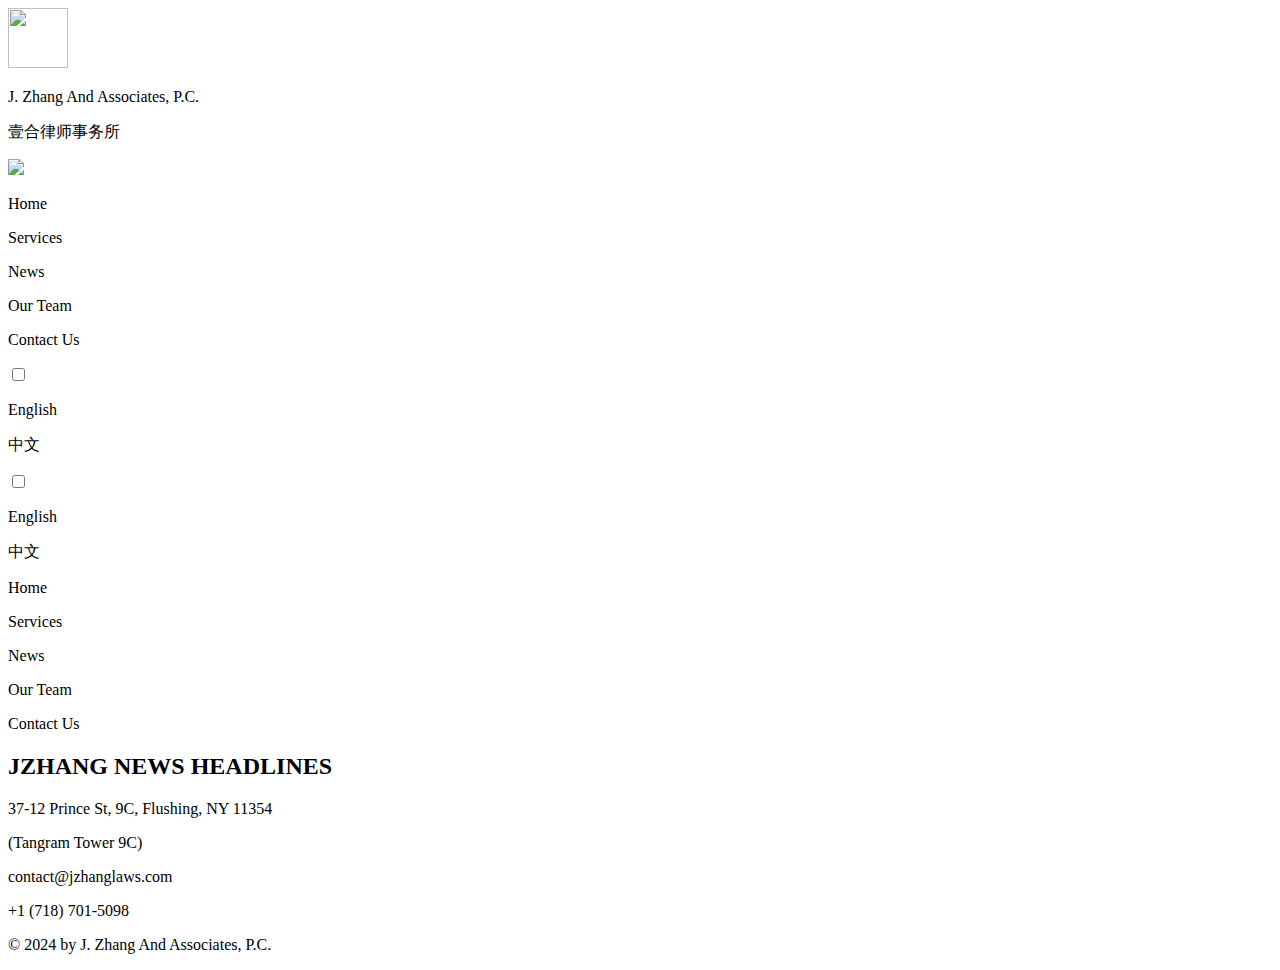
==== news.html @ 0e5b22c8 "Add files via upload" ====
<!DOCTYPE html>
<html>
    <head>
        <title>J.Zhang Law and Associates PC</title>

        <link rel="stylesheet" href="Styles/header.css">
        <link rel="stylesheet" href="Styles/footer.css">
        <link rel="stylesheet" href="Styles/news.css">
        <link rel="stylesheet" href="Styles/general.css">

        <!-- Libre Font -->
        <link rel="preconnect" href="https://fonts.googleapis.com">
        <link rel="preconnect" href="https://fonts.gstatic.com" crossorigin>
        <link href="https://fonts.googleapis.com/css2?family=Libre+Baskerville:ital,wght@0,400;0,700;1,400&display=swap" rel="stylesheet">

        <!-- Roboto Font -->
        <link rel="preconnect" href="https://fonts.googleapis.com">
        <link rel="preconnect" href="https://fonts.gstatic.com" crossorigin>
        <link href="https://fonts.googleapis.com/css2?family=Libre+Baskerville:ital,wght@0,400;0,700;1,400&family=Roboto:ital,wght@0,100;0,300;0,400;0,500;0,700;0,900;1,100;1,300;1,400;1,500;1,700;1,900&display=swap" rel="stylesheet">

        <script src="https://kit.fontawesome.com/da85db3896.js" crossorigin="anonymous"></script>
    </head>
    <body>
        <div class="header">
            <div class="header-left">
                <img src="Images/Logo.png" width="60" height="60">
                <p>J. Zhang And Associates, P.C. </p>
                <p class="logo-chinese-text">壹合律师事务所</p>
            </div>
            <div class="header-mid">
                <img class="hamburger-img" src="Icons/Hamburger.png">
                <p class="header-link js-home-link">Home</p>
                <p class="header-link js-services-link">Services</p>
                <p class="main-selector header-link js-news-link">News</p>
                <p class="header-link js-team-link">Our Team</p>
                <p class="header-link js-contact-link">Contact Us</p>
            </div>
            <div class="header-right">
                <div class="language-container">
                    <input type="checkbox" id="check">
                    <label for="check" class="button"></label>
                    <p class="english-txt">English</p>
                    <p class="chinese-txt">中文</p>
                </div>
            </div>
        </div>

        <div class="menu-outside"></div>

        <div class="menu">
            <nav>
                <div class="ham-x js-menu-x-btn">
                    <span></span>
                    <span></span>
                </div>
            </nav>

            <div class="language-container-sidebar">
                <input type="checkbox" id="check-sidebar">
                <label for="check-sidebar" class="button-sidebar"></label>
                <p class="english-txt-sidebar">English</p>
                <p class="chinese-txt-sidebar">中文</p>
            </div>

            <div class="menu-section js-side-home-link">
                <p>Home</p>
            </div>
            <div class="menu-section js-side-services-link">
                <p>Services</p>
            </div>
            <div class="menu-section menu-main-section js-side-news-link">
                <p>News</p>
            </div>
            <div class="menu-section js-side-team-link">
                <p>Our Team</p>
            </div>
            <div class="menu-section js-side-contact-link">
                <p>Contact Us</p>
            </div>
        </div>

        <div class="service">
            <div class="service-title">
                <h2>JZHANG NEWS HEADLINES</h2>
                <div class="sec-border"></div>
            </div>

            <div class="service-body">
            </div>
        </div>

        <div class="footer">
            <div class="footer-sub">
                <i class="fa-solid fa-location-dot favicon"></i>
                <p>37-12 Prince St, 9C, Flushing, NY 11354​</p>
                <p>(Tangram Tower 9C)</p>
            </div>

            <div class="footer-sub">
                <i class="fa-solid fa-envelope favicon"></i>
                <p>contact@jzhanglaws.com</p>
            </div>

            <div class="footer-sub">
                <i class="fa-solid fa-phone favicon"></i>
                <p>+1 (718) 701-5098</p>
            </div>

            <div class="footer-sub">
                <i class="fa-solid fa-copyright favicon"></i>
                <p>© 2024 by J. Zhang And Associates, P.C.</p>
            </div>
        </div>

        <script type="module" src="Scripts/header.js"></script>
        <script type="module" src="Scripts/news.js"></script>
        <script type="module" src="Scripts/news-language.js"></script>
        <script type="module" src="Scripts/maps.js"></script>
    </body>
</html>
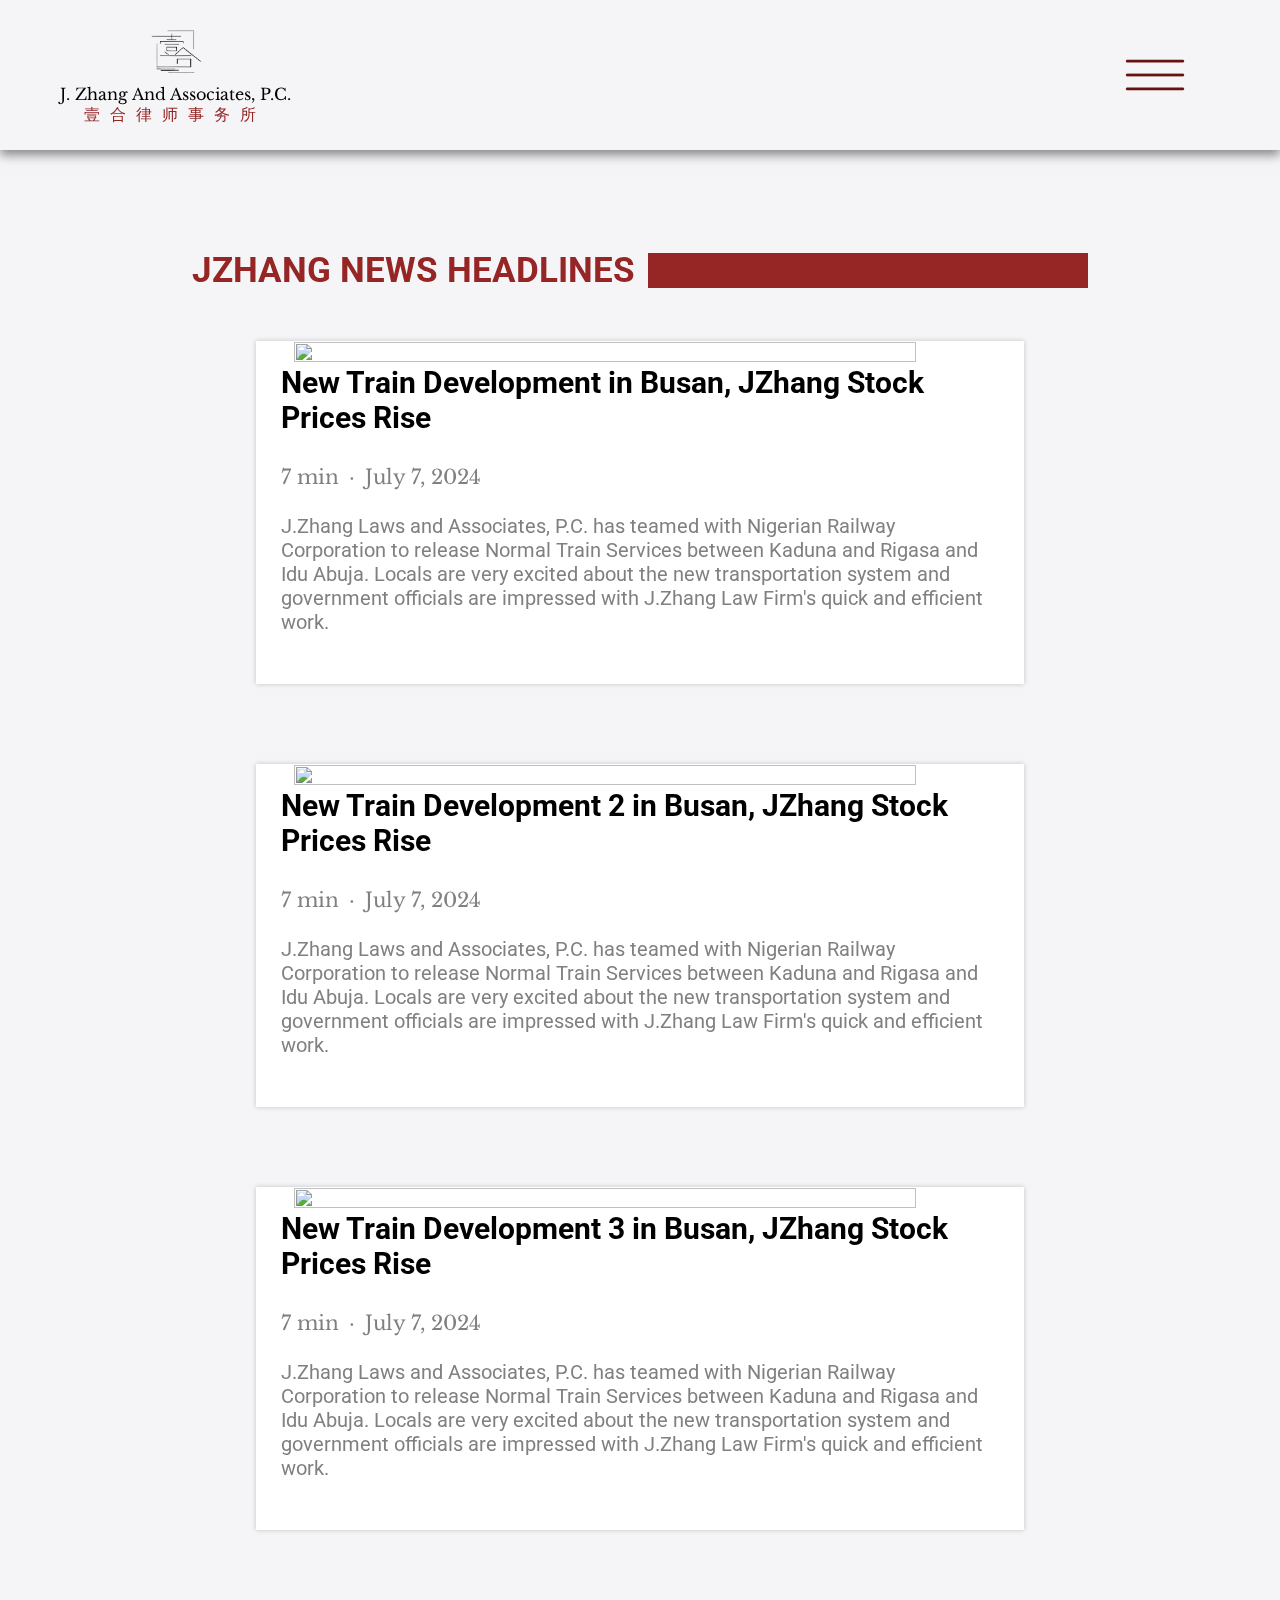
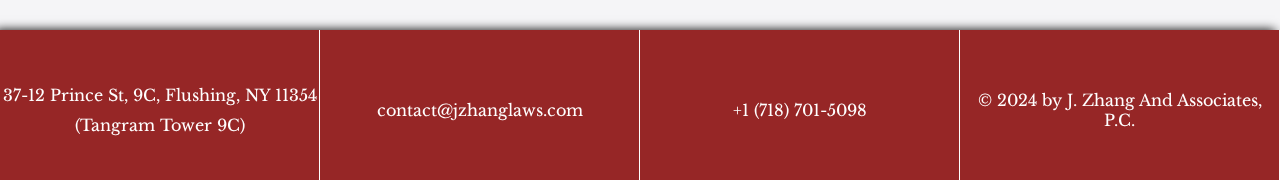
==== commit 57d28231: "Update news.html" ====
--- a/news.html
+++ b/news.html
@@ -115,6 +115,5 @@
         <script type="module" src="Scripts/header.js"></script>
         <script type="module" src="Scripts/news.js"></script>
         <script type="module" src="Scripts/news-language.js"></script>
-        <script type="module" src="Scripts/maps.js"></script>
     </body>
-</html>+</html>
--- a/Styles/header.css
+++ b/Styles/header.css
@@ -0,0 +1,484 @@
+.header {
+    height: 150px;
+    background-color: rgb(245, 245, 247);
+    box-shadow: 0px 5px 10px rgba(26, 25, 25, 0.5);
+    z-index: 100;
+    position:relative;
+    display: flex;
+    flex-direction: row;
+    justify-content: center;
+    align-items: center;
+    padding-left: 50px;
+    padding-right: 50px;
+}
+
+.header-left {
+    width: 250px;
+    display: flex;
+    flex-direction: column;
+    align-items: center;
+    cursor: pointer;
+}
+
+.home-logo-text {
+    display: flex;
+    flex-direction: column;
+    justify-content: center;
+    align-items: center;
+}
+
+.logo-chinese-text {
+    color: rgb(150, 38, 38);
+    letter-spacing: 10px;
+}
+
+.header-mid {
+    flex-grow: 4;
+    padding-right: 2vw;
+    display: flex;
+    flex-direction: row;
+    padding-left: 15vw;
+    padding-right: 25px;
+    justify-content: flex-end;
+    column-gap: 5vw;
+}
+
+.header-right {
+    width: 250px;
+    display: flex;
+    justify-content: center;
+}
+
+.language-container {
+    width: 200px;
+    height: 100px;
+    background-color: rgb(245, 245, 247);
+    display: flex;
+    align-items: center;
+    justify-content: center;
+    position: relative;
+}
+
+.button {
+    background-color: #d2d2d2;
+    width: 150px;
+    height: 45px;
+    border-radius: 150px;
+    cursor: pointer;
+    position: relative;
+}
+
+.button::before {
+    position: absolute;
+    content: '';
+    background-color: #fff;
+    width: 90px;
+    height: 45px;
+    border-radius: 150px;
+    margin: 0px;
+    text-align: center;
+    display: flex;
+    flex-direction: column;
+    justify-content: center;
+    transition: 0.5s;
+}
+
+.english-txt, .chinese-txt {
+    position: absolute;
+    z-index: 100;
+    cursor: pointer;
+    user-select: none;
+}
+
+.english-txt {
+    left: 37px;
+}
+
+.chinese-txt {
+    right: 39px;
+}
+
+#check {
+    display: none;
+}
+
+#check:checked + .button::before {
+    width: 60px;
+    transform: translateX(90px);
+}
+
+.main-selector {
+    color: rgb(150, 38, 38);
+    font-weight: 700;
+}
+
+.header-link {
+    cursor: pointer;
+    font-size: 18px;
+    transition: 0.2s;
+}
+
+.header-link:hover {
+    cursor: pointer;
+    font-size: 20px;
+}
+
+.hamburger-img {
+    display: none;
+    width: 100px;
+    height: 100px;
+    cursor: pointer;
+    z-index: 150;
+}
+
+.menu {
+    background-color: rgb(245, 245, 247);
+    height: 100vh;
+    width: 300px;
+    position: fixed;
+    top: 0;
+    right: -50vw;
+    text-align: center;
+    font-size: 30px;
+    transition: .5s ease;
+    z-index: 700;
+}
+
+.ham-x {
+    height: 80px;
+    width: 80px;
+    margin-top: 10px;
+    margin-right: 10px;
+    margin-left: auto;
+    position: relative;
+}
+
+.ham-x span {
+    height: 2px;
+    width: 40%;
+    background-color: rgb(0, 0, 0);
+    border-radius: 25px;
+    position: absolute;
+    top: 50%;
+    left: 50%;
+    transform: translate(-50%, -50%);
+    z-index: 200;
+    transition: 0.2s;
+}
+
+.ham-x:hover {
+    span {
+        background-color: rgb(150, 38, 38);
+        height: 3px;
+    }
+
+    cursor: pointer;
+}
+
+
+.ham-x span:nth-child(1) {
+    top: 50%;
+    transform: translate(-50%, -50%) rotate(45deg);
+}
+
+.ham-x span:nth-child(2) {
+    top: 50%;
+    transform: translate(-50%, -50%) rotate(-45deg);
+}
+
+.menu.active {
+    right: 0;
+}
+
+.menu-outside {
+    width: 100vw;
+    height: 100vh;
+    top: 0;
+    opacity: 0;
+    background-color: black;
+    position: fixed;
+    transition: 0.5s ease;
+    z-index: -5;
+}
+
+.menu-outside.active {
+    opacity: 0.5;
+    z-index: 500;
+}
+
+.menu-main-section {
+    color: rgb(150, 38, 38);
+}
+
+.menu-section {
+    font-size: 25px;
+    height: 100px;
+    display: flex;
+    justify-content: flex-start;
+    align-items: center;
+    padding-left: 70px;
+    cursor: pointer;
+    transition: 0.2s;
+}
+
+.menu-section:hover {
+    scale: 1.1;
+}
+
+.language-container-sidebar {
+    padding-left: 40px;
+    width: 200px;
+    height: 100px;
+    background-color: rgb(245, 245, 247);
+    display: flex;
+    align-items: center;
+    justify-content: center;
+    position: relative;
+}
+
+.button-sidebar {
+    background-color: #d2d2d2;
+    width: 170px;
+    height: 45px;
+    border-radius: 150px;
+    cursor: pointer;
+    position: relative;
+}
+
+.button-sidebar::before {
+    position: absolute;
+    content: '';
+    background-color: #fff;
+    width: 110px;
+    height: 45px;
+    border-radius: 150px;
+    margin: 0px;
+    text-align: center;
+    display: flex;
+    flex-direction: column;
+    justify-content: center;
+    transition: 0.5s;
+}
+
+.english-txt-sidebar, .chinese-txt-sidebar {
+    position: absolute;
+    z-index: 100;
+    cursor: pointer;
+    user-select: none;
+    font-size: 20px;
+}
+
+.english-txt-sidebar {
+    left: 70px;
+}
+
+.chinese-txt-sidebar {
+    right: 30px;
+}
+
+
+#check-sidebar {
+    display: none;
+}
+
+#check-sidebar:checked + .button-sidebar::before {
+    width: 70px;
+    transform: translateX(100px);
+}
+
+@media (max-width: 1580px) {
+    .header-mid {
+        padding-left: 3vw;
+    }
+
+    .header-right {
+        width: 250px;
+        display: flex;
+        justify-content: center;
+    }
+}
+
+@media (max-width: 1350px) {
+    .header-right {
+        display: none;
+    }
+
+    .hamburger-img {
+        display: block;
+        cursor: pointer;
+    }
+
+    .sidebar-menu:hover .menu {
+        display: block;
+    }
+    
+    .hamburger-img:hover {
+        cursor: pointer;
+    }
+
+    .header-link {
+        display: none;
+    }
+}
+
+@media (max-width: 1020px) {
+}
+
+@media (max-width: 700px) {
+    .menu {
+        background-color: rgb(245, 245, 247);
+        height: 100vh;
+        width: 300px;
+        position: fixed;
+        top: 0;
+        right: -60vw;
+    }
+    
+}
+
+/* IPhone 14 */
+@media only screen and (max-device-width: 430px) and (max-device-height: 932px) {
+    .header {
+        height: 350px;
+        font-size: 30px;
+    }
+    .header-left {
+        width: 450px;
+        display: flex;
+        flex-direction: column;
+        align-items: center;
+        cursor: pointer;
+    }
+
+    .header-left img {
+        height: 150px;
+        width: 150px;
+    }
+
+    .hamburger-img {
+        width: 200px;
+        height: 200px;
+    }
+
+    .header-right {
+        display: none;
+    }
+
+    .menu {
+        width: 400px;
+    }
+    
+    .ham-x {
+        height: 100px;
+        width: 100px;
+        margin-top: 10px;
+        margin-right: 10px;
+        margin-left: auto;
+        position: relative;
+    }
+    
+    .ham-x span {
+        height: 2px;
+        width: 50%;
+        background-color: rgb(0, 0, 0);
+        border-radius: 25px;
+        position: absolute;
+        top: 50%;
+        left: 50%;
+        transform: translate(-50%, -50%);
+        z-index: 200;
+        transition: 0.2s;
+    }
+    
+    .menu-section {
+        font-size: 40px;
+        height: 150px;
+        display: flex;
+        justify-content: flex-start;
+        align-items: center;
+        padding-left: 70px;
+        cursor: pointer;
+        transition: 0.2s;
+    }
+    
+    .menu-section:hover {
+        scale: 1.1;
+    }
+    
+    .language-container-sidebar {
+        padding-left: 40px;
+        width: 300px;
+        height: 100px;
+        background-color: rgb(245, 245, 247);
+        display: flex;
+        align-items: center;
+        justify-content: center;
+        position: relative;
+    }
+    
+    .button-sidebar {
+        background-color: #d2d2d2;
+        width: 300px;
+        height: 60px;
+        border-radius: 150px;
+        cursor: pointer;
+        position: relative;
+    }
+    
+    .button-sidebar::before {
+        position: absolute;
+        content: '';
+        background-color: #fff;
+        width: 200px;
+        height: 60px;
+        border-radius: 150px;
+        margin: 0px;
+        text-align: center;
+        display: flex;
+        flex-direction: column;
+        justify-content: center;
+        transition: 0.5s;
+    }
+    
+    .english-txt-sidebar, .chinese-txt-sidebar {
+        position: absolute;
+        z-index: 100;
+        cursor: pointer;
+        user-select: none;
+        font-size: 35px;
+    }
+    
+    .english-txt-sidebar {
+        left: 70px;
+    }
+    
+    .chinese-txt-sidebar {
+        right: 30px;
+    }
+    
+    
+    #check-sidebar {
+        display: none;
+    }
+    
+    #check-sidebar:checked + .button-sidebar::before {
+        width: 120px;
+        transform: translateX(180px);
+    }
+}
+
+/* IPhone X */
+@media only screen and (max-device-width: 375px) and (max-device-height: 812px) {
+}
+
+/* IPhone 6/7/8 Plus */
+@media only screen and (max-device-width: 414px) and (max-device-height: 736px) {
+}
+
+/* IPhone 6/7/8 */
+@media only screen and (max-device-width: 375px) and (max-device-height: 667px) {
+}
+
+/* IPhone 4 */
+@media only screen and (max-device-width: 320px) {
+}--- a/Styles/footer.css
+++ b/Styles/footer.css
@@ -0,0 +1,75 @@
+.footer {
+    height: 150px;
+    background-color: rgb(150, 38, 38);
+    box-shadow: -5px 0px 10px rgba(0, 0, 0, 1);
+    display: flex;
+    flex-direction: row;
+}
+
+.footer-sub {
+    flex-basis: 25%;
+    display: flex;
+    flex-direction: column;
+    justify-content: center;
+    align-items: center;
+    border-width: 0px 1px 0px 0px;
+    border-style: solid;
+    border-color: white;
+    gap: 10px;
+    color: white;
+}
+
+.footer-sub p {
+    text-align: center;
+}
+
+.favicon {
+    font-size: 30px;
+}
+
+@media (max-width: 850px) {
+    .footer {
+        height: 550px;
+        display: flex;
+        flex-direction: column;
+        row-gap: 10px;
+    }
+
+    .footer-sub {
+        border-width: 0px 0px 1px 0px;
+    }
+}
+
+/* IPhone 14 */
+@media only screen and (max-device-width: 430px) and (max-device-height: 932px) {
+    .footer {
+        height: 700px;
+        display: flex;
+        flex-direction: column;
+        row-gap: 10px;
+    }
+
+    .footer-sub {
+        border-width: 0px 0px 1px 0px;
+    }
+
+    .footer-sub p{
+        font-size: 30px;
+    }
+}
+
+/* IPhone X */
+@media only screen and (max-device-width: 375px) and (max-device-height: 812px) {
+}
+
+/* IPhone 6/7/8 Plus */
+@media only screen and (max-device-width: 414px) and (max-device-height: 736px) {
+}
+
+/* IPhone 6/7/8 */
+@media only screen and (max-device-width: 375px) and (max-device-height: 667px) {
+}
+
+/* IPhone 4 */
+@media only screen and (max-device-width: 320px) {
+}
--- a/Styles/news.css
+++ b/Styles/news.css
@@ -0,0 +1,216 @@
+.service{
+    display: flex;
+    flex-direction: column;
+    justify-content: center;
+    align-items: center;
+    margin-top: 100px;
+    margin-bottom: 100px;
+}
+
+.service-title  {
+    display: flex;
+    flex-direction: row;
+    align-items: center;
+    justify-content: space-between;
+    width: 70vw;
+}
+
+.service-title h2 {
+    font-size: 35px;
+    color: rgb(150, 38, 38);
+    margin-right: 1vw;
+}
+
+.sec-border {
+    flex-grow: 1;
+    height: 35px;
+    background-color: rgb(150, 38, 38);
+}
+
+.service-body {
+    padding-top: 50px;
+    width: 70vw;
+    display: flex;
+    flex-direction: row;
+    justify-content: center;
+    flex-wrap: wrap;
+    row-gap: 80px;
+}
+
+.news-card{
+    width: 60vw;
+    background-color: white;
+    box-shadow: 0px 0px 5px rgba(0, 0, 0, 0.2);
+    display: flex;
+    flex-direction: row;
+    justify-content: space-evenly;
+    cursor: pointer;
+    transition: 0.2s;
+}
+
+.news-card:hover {
+    scale: 1.03;
+}
+
+.card-info-sec {
+    flex: 1;
+    padding: 25px;
+}
+
+.card-img-sec {
+    flex: 1;
+    display: flex;
+    justify-content: center;
+    align-items: center;
+    max-height: 500px;
+}
+
+.card-img {
+    width: 90%;
+    height: 90%;
+    object-fit: cover;
+}
+
+.news-title {
+    margin-top: 0px;
+    font-family: "Roboto";
+    font-size: 30px;
+}
+
+.article-stats {
+    display: flex;
+    flex-direction: row;
+    justify-content: flex-start;
+    margin-top: 0px;
+    margin-bottom: 25px;
+    font-family: "Roboto";
+    font-size: 20px;
+    color: gray;
+    column-gap: 10px;
+}
+
+.news-text {
+    margin-top: 0px;
+    margin-bottom: 25px;
+    font-family: "Roboto";
+    font-size: 20px;
+    color: gray;
+}
+
+@media (max-width: 1750px) {    
+}
+
+@media (max-width: 1670px) {    
+}
+
+@media (max-width: 1570px) {   
+}
+
+
+@media (max-width: 1450px) {
+}
+
+@media (max-width: 1350px) {  
+    .news-card{
+        width: 60vw;
+        display: flex;
+        flex-direction: column;
+    }
+
+    .card-info-sec {
+        order: 2;
+        flex: 1;
+        padding: 0px 25px 25px 25px;
+    }
+}
+
+@media (max-width: 950px) {
+    .card-img-sec {
+        flex-shrink: 3;
+        flex-grow: 0;
+        display: flex;
+        justify-content: center;
+        align-items: center;
+    }
+    
+    .card-img {
+        width: 90%;
+        height: 80%;
+        object-fit: cover;
+    }
+    
+}
+
+@media (max-width: 690px) {
+}
+
+@media (max-width: 650px) {
+}
+
+/* IPhone 14 */
+@media only screen and (max-device-width: 430px) and (max-device-height: 932px) {
+    .service {
+        display: flex;
+        flex-direction: column;
+        justify-content: center;
+        flex-wrap: wrap;
+        align-items: center;
+        margin-top: 100px;
+        margin-bottom: 100px;
+    }
+    
+    .service-title {
+        display: flex;
+        flex-direction: row;
+        align-items: center;
+        justify-content: space-between;
+        width: 70vw;
+    }
+    
+    .service-title h2 {
+        font-size: 50px;
+        color: rgb(150, 38, 38);
+        margin-right: 1vw;
+    }
+    
+    .sec-border {
+        flex-grow: 1;
+        height: 35px;
+        background-color: rgb(150, 38, 38);
+    }
+    
+    .service-text {
+        font-size: 30px;
+    }
+
+    .service-text p {
+        line-height: 60px;
+    }
+
+    .news-title {
+        font-size: 40px;
+    }
+
+    .article-stats {
+        font-size: 30px;
+    }
+    .news-text {
+        font-size: 30px;
+    }
+}
+
+/* IPhone X */
+@media only screen and (max-device-width: 375px) and (max-device-height: 812px) {
+}
+
+/* IPhone 6/7/8 Plus */
+@media only screen and (max-device-width: 414px) and (max-device-height: 736px) {
+}
+
+/* IPhone 6/7/8 */
+@media only screen and (max-device-width: 375px) and (max-device-height: 667px) {
+}
+
+/* IPhone 4 */
+@media only screen and (max-device-width: 320px) {
+}
--- a/Styles/general.css
+++ b/Styles/general.css
@@ -0,0 +1,27 @@
+body {
+    padding: 0px;
+    margin: 0px;
+    background-color: rgb(245, 245, 247);
+    font-family: "Libre Baskerville";
+    min-width: 650px;
+}
+
+
+p {
+    font-family: "Libre Baskerville";
+    margin: 0px;
+    padding: 0px;
+}
+
+h2 {
+  font-family: "Roboto";
+  margin: 0px;
+  padding: 0px;
+}
+
+/* Chrome, Safari, Edge, Opera */
+input::-webkit-outer-spin-button,
+input::-webkit-inner-spin-button {
+  -webkit-appearance: none;
+  margin: 0;
+}
